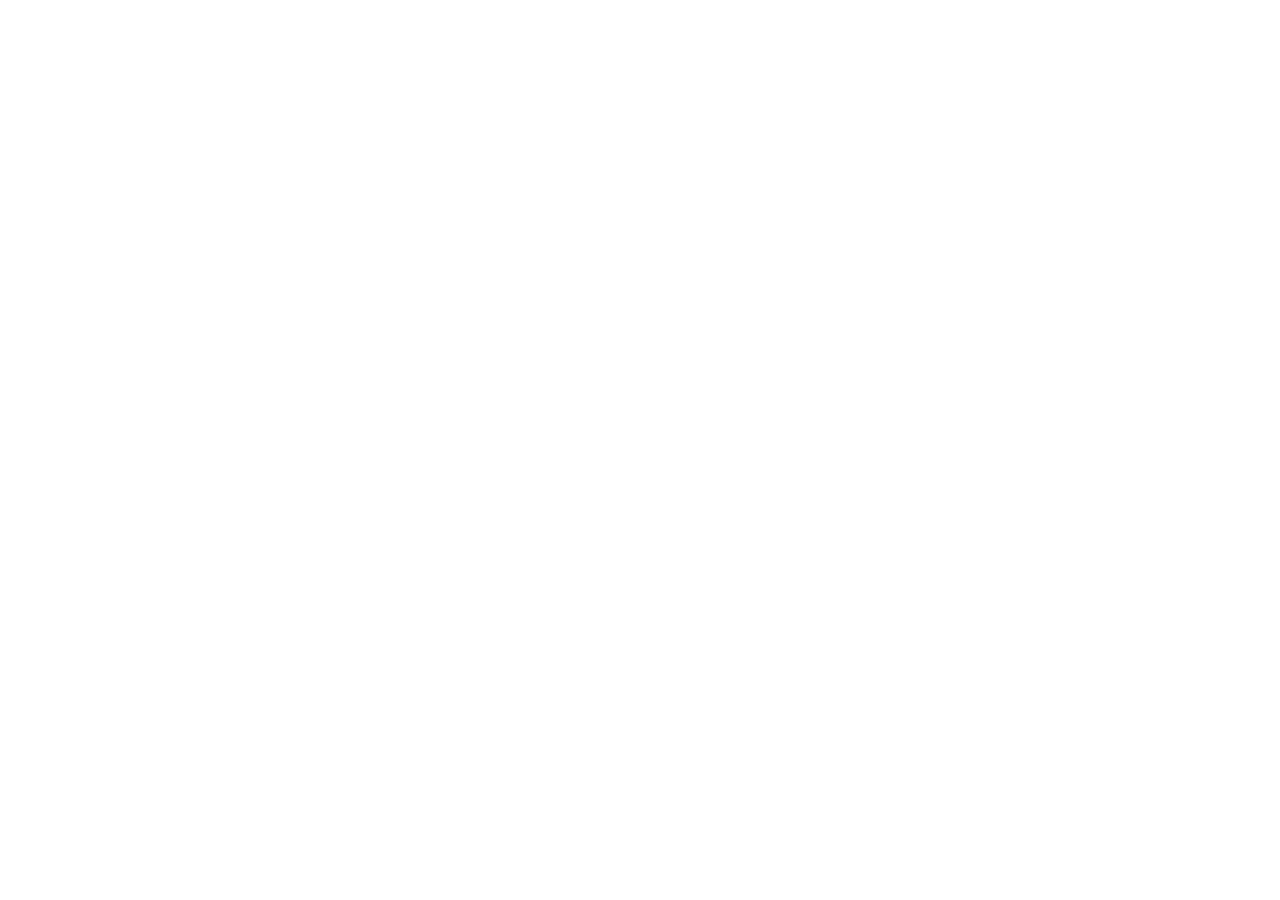
==== src/pages/index.html @ b43357d9 "start" ====
<!DOCTYPE html>
<html lang="pt">
<head>
    <meta charset="UTF-8">
    <meta name="viewport" content="width=device-width, initial-scale=1.0">
    <title>WrathSMP</title>
</head>
<script src="../utils/includehtml.js"></script>
<body>
    <div w3-include-html="navbar"></div>
</body>
</html>
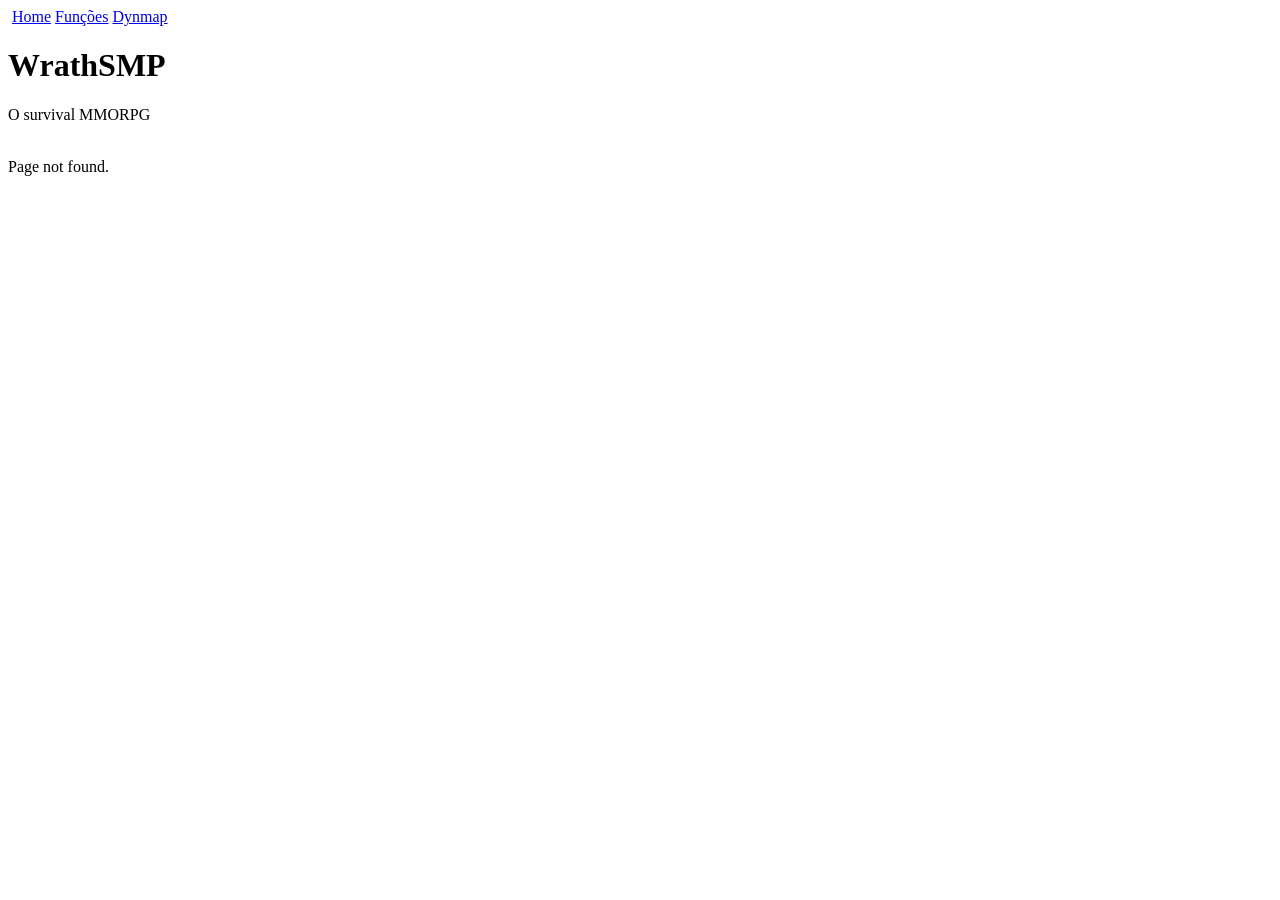
==== commit e7566498: "some stuff" ====
--- a/src/pages/index.html
+++ b/src/pages/index.html
@@ -5,8 +5,20 @@
     <meta name="viewport" content="width=device-width, initial-scale=1.0">
     <title>WrathSMP</title>
 </head>
-<script src="../utils/includehtml.js"></script>
 <body>
-    <div w3-include-html="navbar"></div>
+    <script src="../utils/includehtml.js"></script>
+    <div w3-include-html="../components/navbar.html"></div>
+    <main>
+        <h1>WrathSMP</h1>
+        <p>O survival MMORPG</p>
+        <article>
+            <img src="#" alt="">
+        </article>
+        <article>
+            
+        </article>
+    </main>
+    <div w3-include-html="../components/footer.html"></div>
+    <script>includeHTML();</script>
 </body>
 </html>
